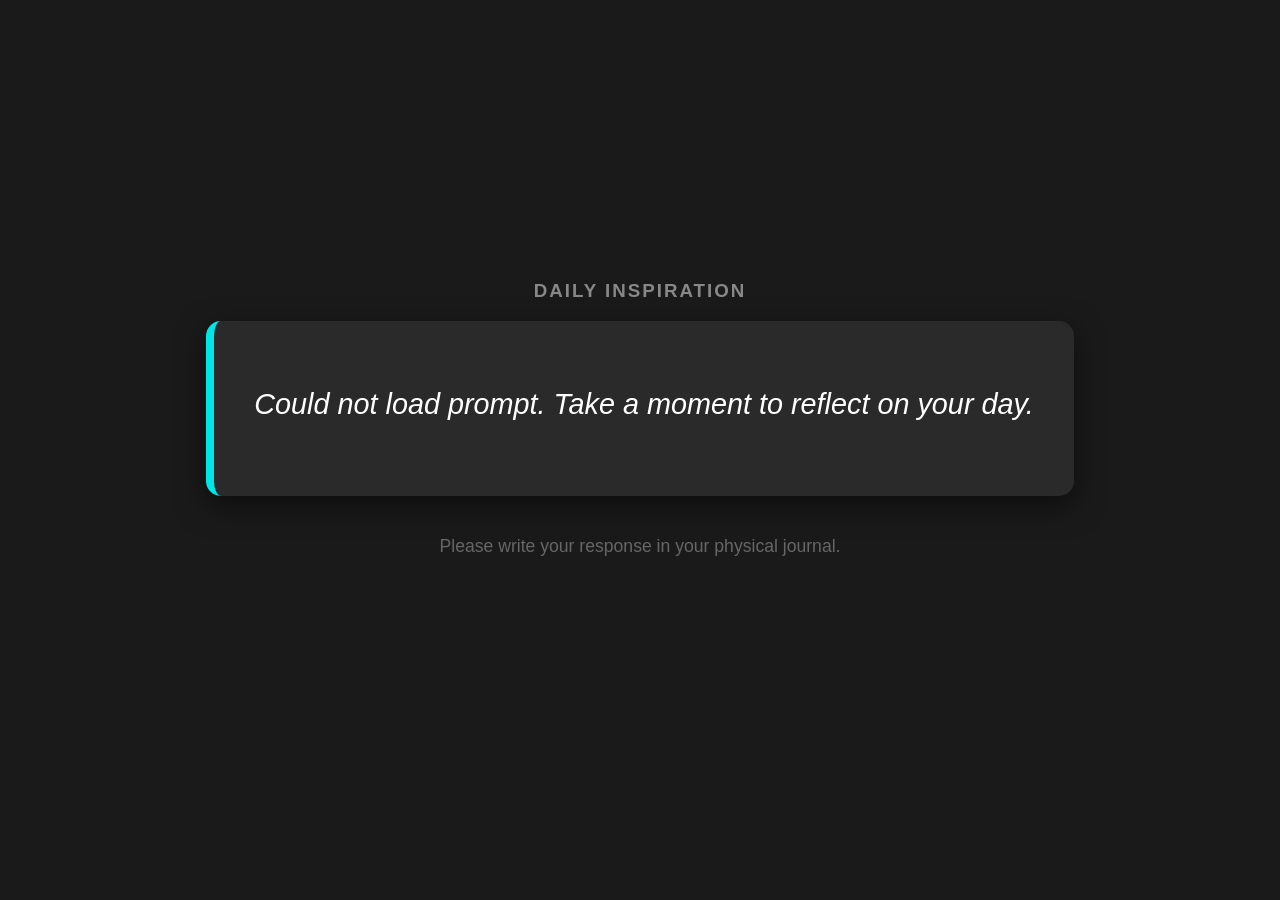
==== src/static/journal.html @ e5504482 "add user interface" ====
<!DOCTYPE html>
<html>
<head>
    <title>Today's Journal Prompt</title>
    <link rel="stylesheet" href="/static/styles.css">
    <style>
        body { 
            font-family: 'Segoe UI', Tahoma, Geneva, Verdana, sans-serif; 
            text-align: center; 
            background: #1a1a1a; 
            color: white; 
            padding: 50px; 
            display: flex;
            flex-direction: column;
            justify-content: center;
            height: 80vh;
        }
        #prompt-container { 
            background: #2a2a2a; 
            border-radius: 15px; 
            padding: 40px; 
            border-left: 8px solid #00e6e6; 
            box-shadow: 0 10px 30px rgba(0,0,0,0.5);
            max-width: 800px;
            margin: 0 auto;
        }
        h1 { color: #00e6e6; margin-bottom: 10px; font-size: 2.5em; }
        h3 { color: #888; text-transform: uppercase; letter-spacing: 2px; }
        #gemini-prompt { 
            font-size: 1.8em; 
            line-height: 1.6; 
            font-style: italic;
            margin-top: 20px;
        }
        .instruction { margin-top: 40px; color: #666; font-size: 1.1em; }
    </style>
</head>
<body>
    <h3>Daily Inspiration</h3>
    <div id="prompt-container">
        <p id="gemini-prompt">Generating your personalized prompt...</p>
    </div>
    <p class="instruction">Please write your response in your physical journal.</p>

    <script>
    async function fetchPrompt() {
        const urlParams = new URLSearchParams(window.location.search);
        const userName = urlParams.get('name') || "User";

        try {
            const resp = await fetch(`/generate-prompt?name=${encodeURIComponent(userName)}`);
            const data = await resp.json();
            document.getElementById('gemini-prompt').innerText = data.prompt;
        } catch (err) {
            document.getElementById('gemini-prompt').innerText = "Could not load prompt. Take a moment to reflect on your day.";
        }
    }
    fetchPrompt();
    </script>
</body>
</html>
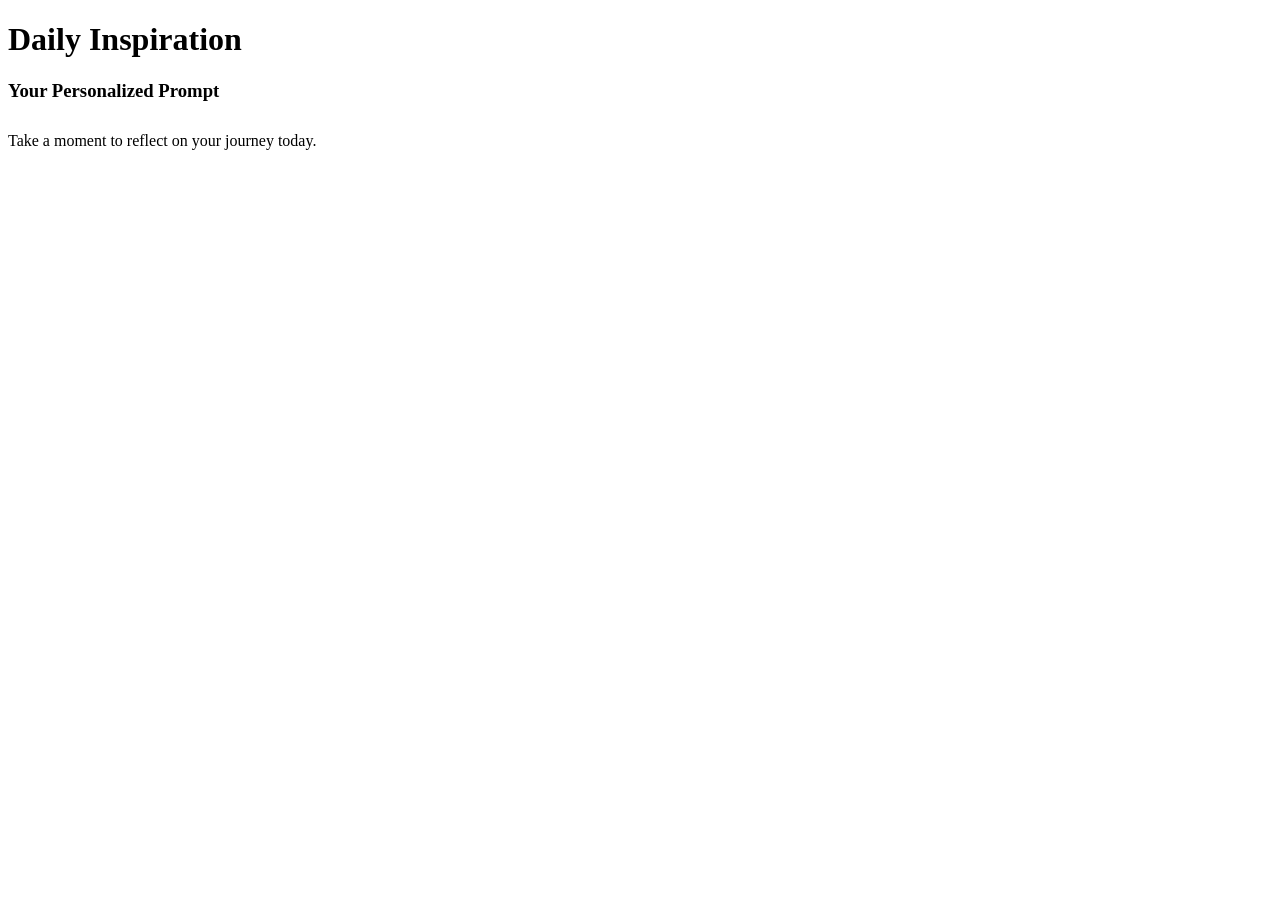
==== commit 2ce8a118: "update interface" ====
--- a/src/static/journal.html
+++ b/src/static/journal.html
@@ -3,44 +3,21 @@
 <head>
     <title>Today's Journal Prompt</title>
     <link rel="stylesheet" href="/static/styles.css">
-    <style>
-        body { 
-            font-family: 'Segoe UI', Tahoma, Geneva, Verdana, sans-serif; 
-            text-align: center; 
-            background: #1a1a1a; 
-            color: white; 
-            padding: 50px; 
-            display: flex;
-            flex-direction: column;
-            justify-content: center;
-            height: 80vh;
-        }
-        #prompt-container { 
-            background: #2a2a2a; 
-            border-radius: 15px; 
-            padding: 40px; 
-            border-left: 8px solid #00e6e6; 
-            box-shadow: 0 10px 30px rgba(0,0,0,0.5);
-            max-width: 800px;
-            margin: 0 auto;
-        }
-        h1 { color: #00e6e6; margin-bottom: 10px; font-size: 2.5em; }
-        h3 { color: #888; text-transform: uppercase; letter-spacing: 2px; }
-        #gemini-prompt { 
-            font-size: 1.8em; 
-            line-height: 1.6; 
-            font-style: italic;
-            margin-top: 20px;
-        }
-        .instruction { margin-top: 40px; color: #666; font-size: 1.1em; }
-    </style>
 </head>
-<body>
-    <h3>Daily Inspiration</h3>
-    <div id="prompt-container">
-        <p id="gemini-prompt">Generating your personalized prompt...</p>
+<body class="journal-bg">
+    <div class="container">
+        <h1>Daily Inspiration</h1>
+        
+        <h3>Your Personalized Prompt</h3>
+        
+        <div id="prompt-container" style="margin-top: 30px;">
+            <p id="gemini-prompt">Gemma is crafting your reflection...</p>
+        </div>
+        
+        <p class="instruction" style="margin-top: 40px; color: rgba(255,255,255,0.6); font-style: italic;">
+            Please record your thoughts in your physical journal.
+        </p>
     </div>
-    <p class="instruction">Please write your response in your physical journal.</p>
 
     <script>
     async function fetchPrompt() {
@@ -50,12 +27,19 @@
         try {
             const resp = await fetch(`/generate-prompt?name=${encodeURIComponent(userName)}`);
             const data = await resp.json();
+            
             document.getElementById('gemini-prompt').innerText = data.prompt;
         } catch (err) {
-            document.getElementById('gemini-prompt').innerText = "Could not load prompt. Take a moment to reflect on your day.";
+            document.getElementById('gemini-prompt').innerText = "Take a moment to reflect on your journey today.";
         }
     }
     fetchPrompt();
+    const socket = new WebSocket(`ws://${window.location.host}/ws/button`);
+    socket.onmessage = function(event) {
+        if (event.data === "reset_to_portal") {
+            window.location.href = "/"; // Instantly return home
+        }
+    };
     </script>
 </body>
 </html>
